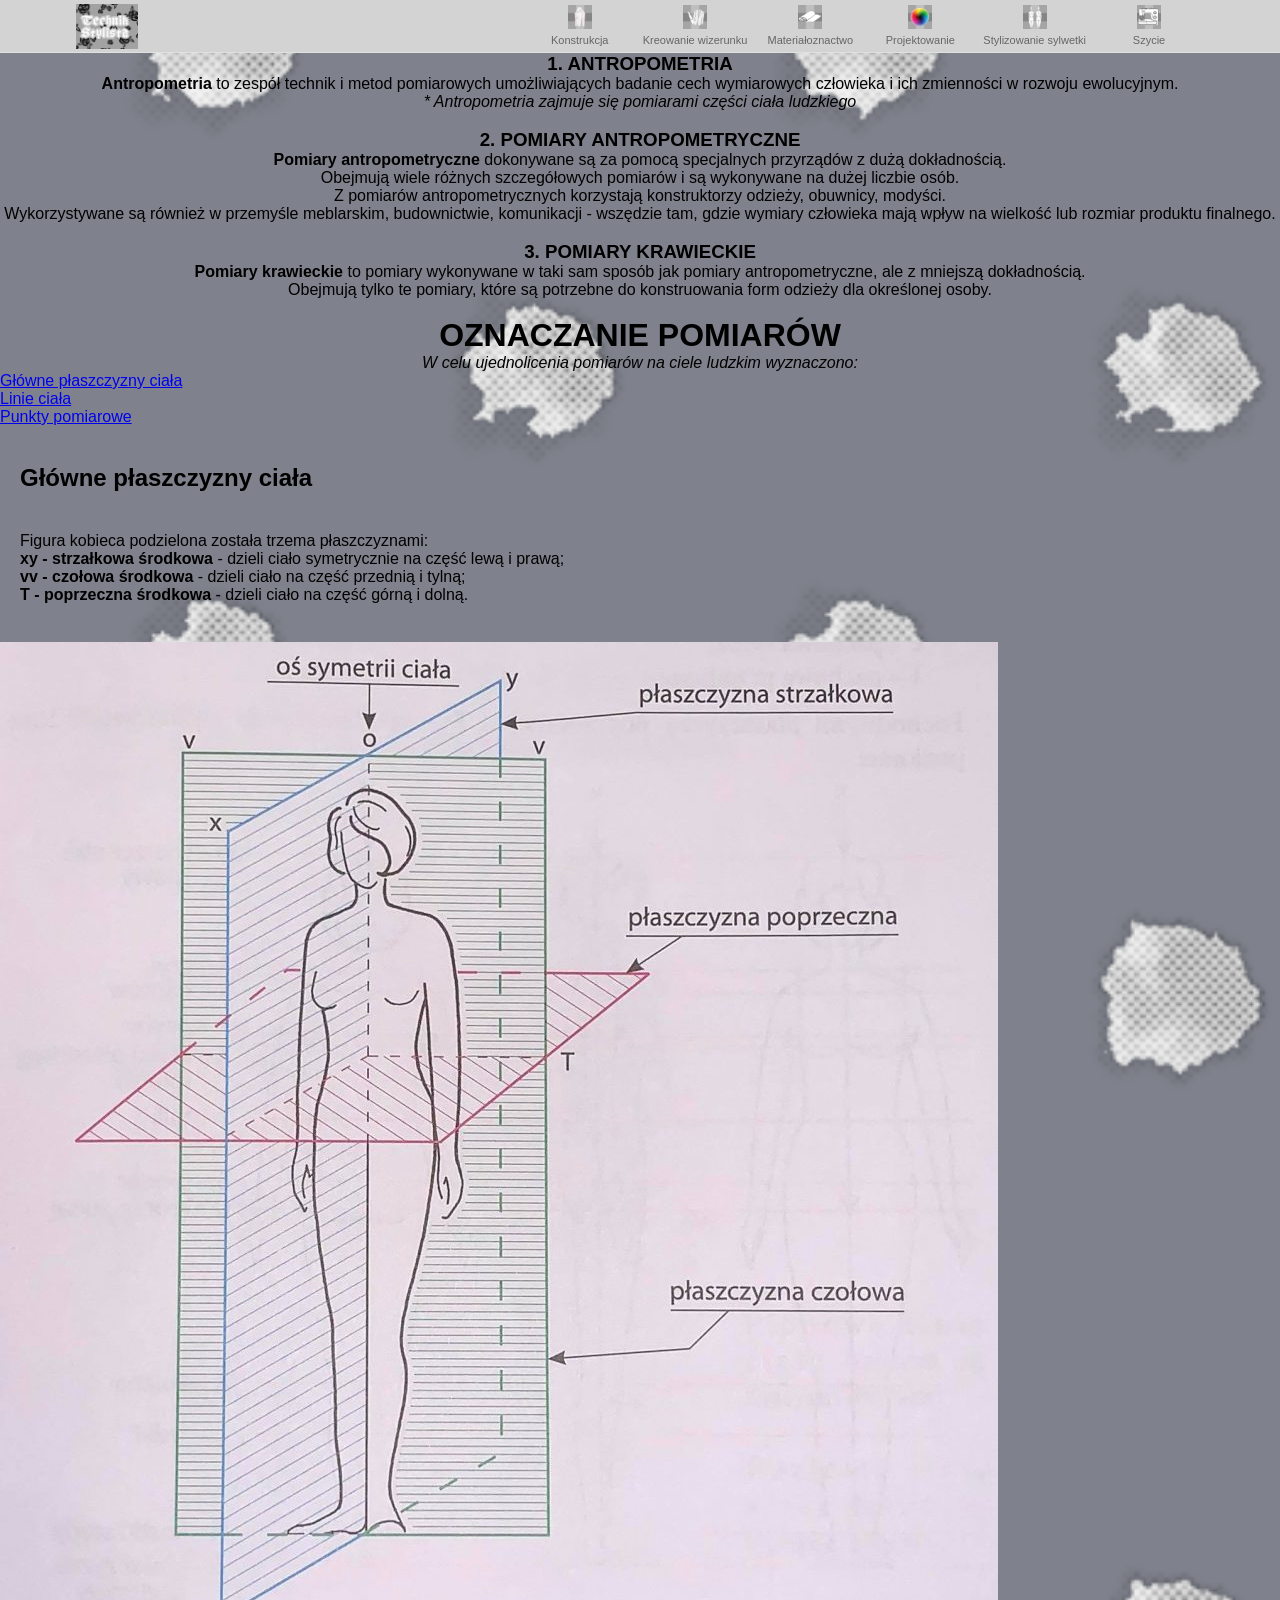
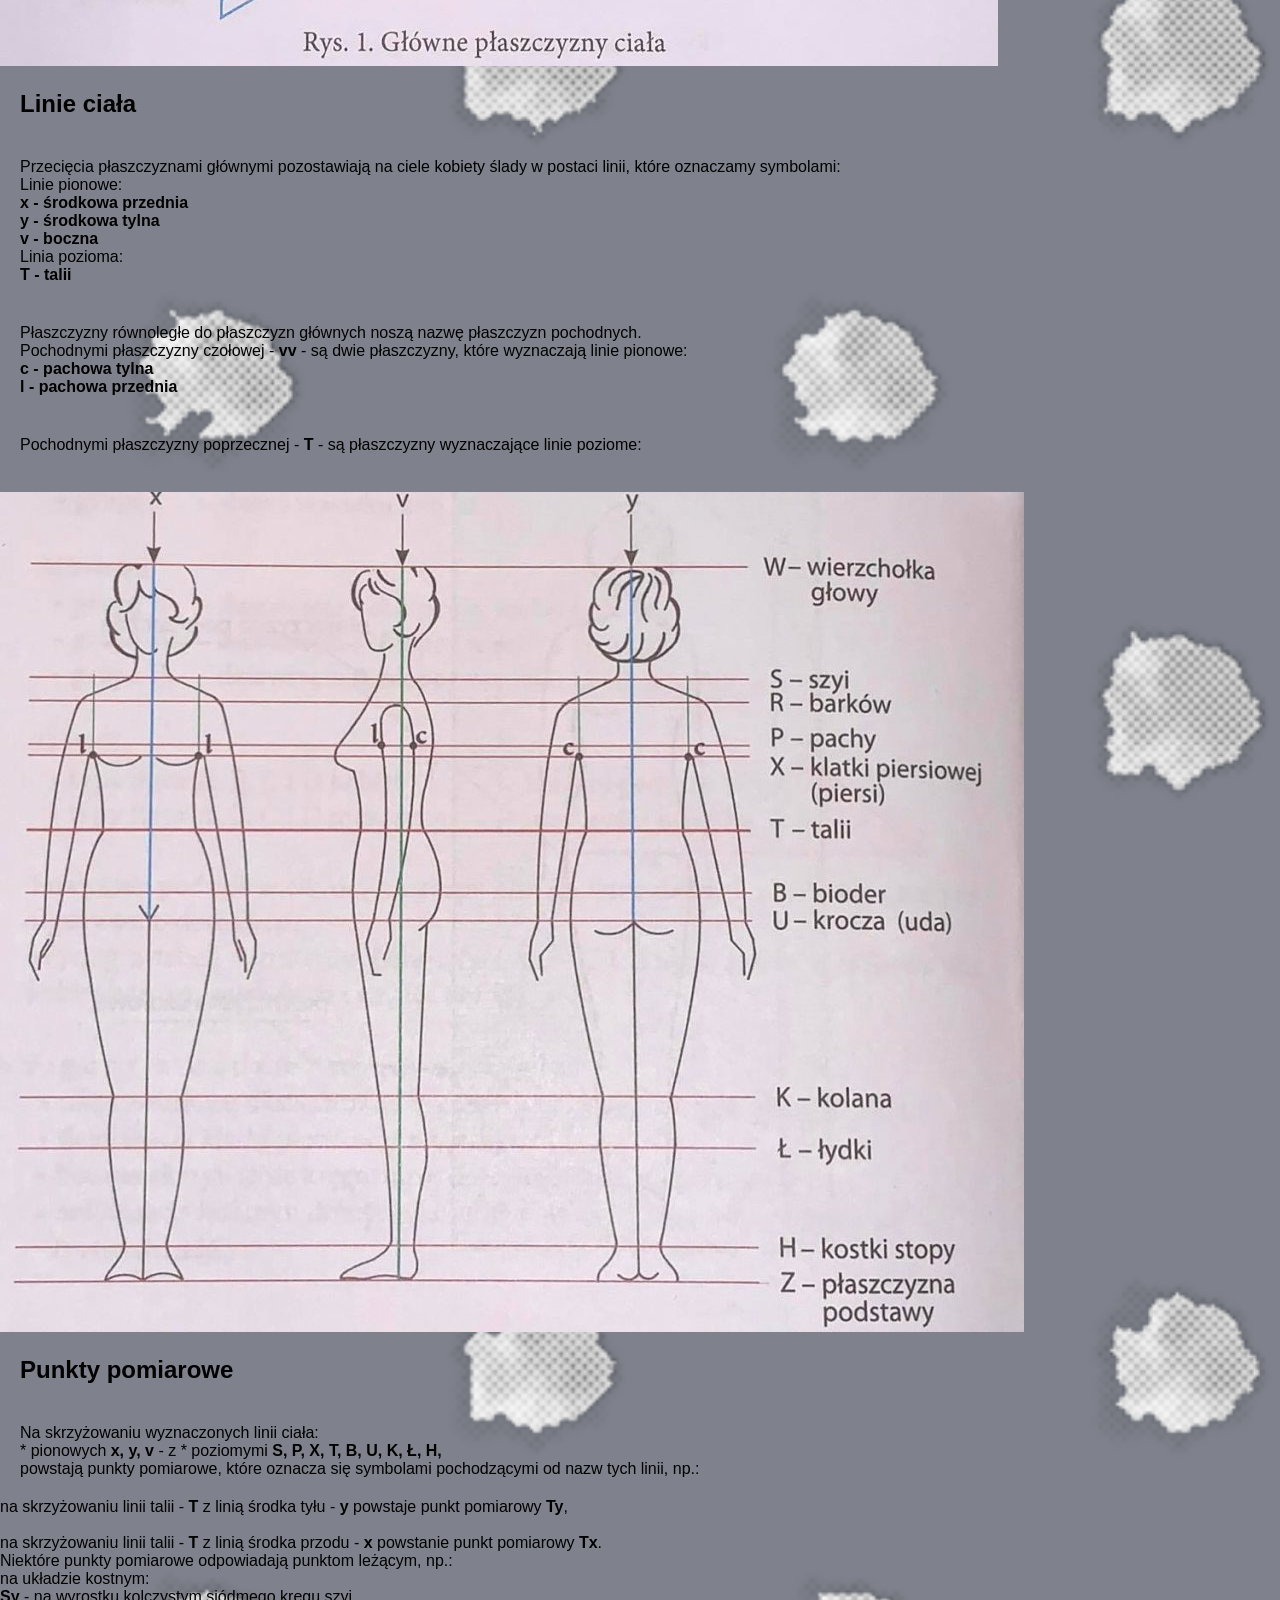
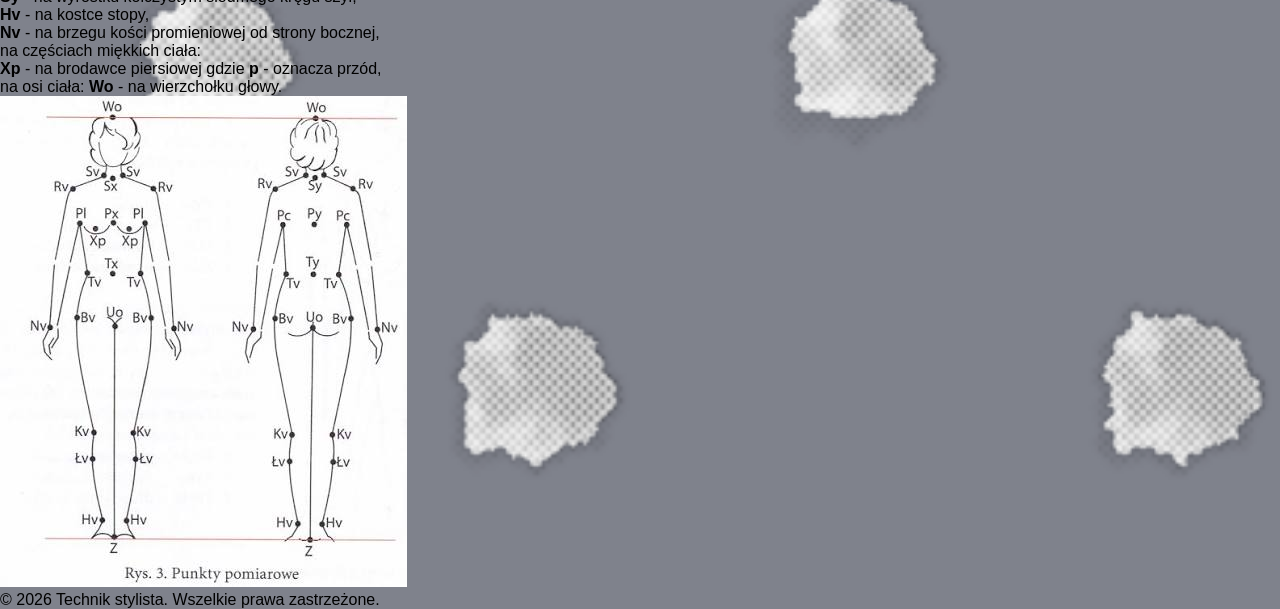
==== antrop.html @ 7bef591b "Create antrop.html" ====
<!DOCTYPE html>
<html lang="pl">
<head>
  <meta charset="UTF-8">
  <meta name="viewport" content="width=device-width, initial-scale=1.0">
  <title>Antropometria - Technik stylista</title>
  <!-- Ten sam plik stylów dla całej witryny -->
  <link rel="stylesheet" href="style.css">
</head>
<body>

  <!-- PUSTY KONTENER NA PASEK NAWIGACJI (Taki sam jak w index.html) -->
  <div id="miejsce-na-nawigacje"></div>

  <!-- TUTAJ WPISUJESZ NOWĄ TREŚĆ DLA TEJ KONKRETNEJ PODSTRONY -->
  <main class="main-content">
     <!-- ANTROPOMETRIA JAKO PODMENU. -->
    <h3 class="h3">1. ANTROPOMETRIA</h3>
    <p class="p-h3"><strong>Antropometria </strong>to zespół technik i metod pomiarowych umożliwiających badanie cech wymiarowych człowieka i ich zmienności w rozwoju ewolucyjnym. <br>
     <em>* Antropometria zajmuje się pomiarami części ciała ludzkiego</em></p> 

    <br>

    <h3 class="h3">2. POMIARY ANTROPOMETRYCZNE</h3>
    <p class="p-h3"><strong>Pomiary antropometryczne </strong>dokonywane są za pomocą specjalnych przyrządów z dużą dokładnością. <br>
     Obejmują wiele różnych szczegółowych pomiarów i są wykonywane na dużej liczbie osób. <br>
     Z pomiarów antropometrycznych korzystają konstruktorzy odzieży, obuwnicy, modyści. <br>
     Wykorzystywane są również w przemyśle meblarskim, budownictwie, komunikacji - wszędzie tam, gdzie wymiary człowieka mają wpływ na wielkość lub rozmiar produktu finalnego.</p>

    <br>

    <h3 class="h3">3. POMIARY KRAWIECKIE</h3>
    <p class="p-h3"><strong>Pomiary krawieckie </strong>to pomiary wykonywane w taki sam sposób jak pomiary antropometryczne, ale z mniejszą dokładnością. <br>
     Obejmują tylko te pomiary, które są potrzebne do konstruowania form odzieży dla określonej osoby.</p>

    <br>

    <h1 class="h1"><strong>OZNACZANIE POMIARÓW</strong></h1>
    <p class="p-h1"><em>W celu ujednolicenia pomiarów na ciele ludzkim wyznaczono:</em> <br>
    <ul class="oz-pom">                                                                                                                    
    <li><a href="#plaszczyzny" class="oz-but">Główne płaszczyzny ciała</a></li>                                                                                 
    <li><a href="#linie" class="oz-but">Linie ciała</a></li>                                             
    <li><a href="#punkty" class="oz-but">Punkty pomiarowe</a></li>                       
</ul>
   </p>

    <br>
    
    <div id="plaszczyzny">
    <h2 class="h2">Główne płaszczyzny ciała</h2>
    <p class="p-h2">Figura kobieca podzielona została trzema płaszczyznami: <br>
     <strong>xy - strzałkowa środkowa</strong> - dzieli ciało symetrycznie na część lewą i prawą; <br>
     <strong>vv - czołowa środkowa</strong>    - dzieli ciało na część przednią i tylną; <br> 
     <strong>T -  poprzeczna środkowa</strong> - dzieli ciało na część górną i dolną. </p> <br>

     <img src="placia.jpg">

     <br>

    <div id="linie">
    <h2 class="h2">Linie ciała</h2>
    <p class="p-h2">Przecięcia płaszczyznami głównymi pozostawiają na ciele kobiety ślady w postaci linii, które oznaczamy symbolami: <br>
     Linie pionowe: <br>
     <strong>x - środkowa przednia</strong> <br> 
     <strong>y - środkowa tylna</strong> <br>
     <strong>v - boczna</strong> <br>
     Linia pozioma: <br>
     <strong>T - talii</strong>
   </p>
   <p class="p-h2">Płaszczyzny równoległe do płaszczyzn głównych noszą nazwę płaszczyzn pochodnych. <br>
    Pochodnymi płaszczyzny czołowej - <strong>vv</strong> - są dwie płaszczyzny, które wyznaczają linie pionowe: <br>
     <strong>c - pachowa tylna</strong> <br>
     <strong>l - pachowa przednia</strong></p> 
   <p class="p-h2">Pochodnymi płaszczyzny poprzecznej - <strong>T</strong> - są płaszczyzny wyznaczające linie poziome:</p> <br>
     
     <img src="licia.jpg">

     <br>

    <div id="punkty">
     <h2 class="h2">Punkty pomiarowe</h2>
     <p class="p-h2">Na skrzyżowaniu wyznaczonych linii ciała: <br>
      * pionowych <strong>x, y, v </strong> - z
      * poziomymi <strong>S, P, X, T, B, U, K, Ł, H, </strong> <br>
      powstają punkty pomiarowe, które oznacza się symbolami pochodzącymi od nazw tych linii, np.: <br> 
      <ul>
       <li>na skrzyżowaniu linii talii - <strong>T</strong> z linią środka tyłu - <strong>y</strong> powstaje punkt pomiarowy <strong>Ty</strong>,</li> <br>
       <li>na skrzyżowaniu linii talii - <strong>T</strong> z linią środka przodu - <strong>x</strong> powstanie punkt pomiarowy <strong>Tx</strong>.</li>
      </ul>
       Niektóre punkty pomiarowe odpowiadają punktom leżącym, np.: <br>
      <ul>
       <li>na układzie kostnym: <br>
       <strong>Sy</strong> - na wyrostku kolczystym siódmego kręgu szyi, <br>
       <strong>Hv</strong> - na kostce stopy, <br>
       <strong>Nv</strong> - na brzegu kości promieniowej od strony bocznej, 
       </li>
       
       <li>na częściach miękkich ciała: <br>
       <strong>Xp</strong> - na brodawce piersiowej gdzie <strong>p</strong> - oznacza przód,  
       </li>

       <li>na osi ciała:
       <strong>Wo</strong> - na wierzchołku głowy.
       </li>
       
      </ul>
     </p>
     
    <img src="punpo.jpeg">
     
</div>
  </main>

  <!-- STOPKA STRONY -->
  <footer>
    <p>&copy; 2026 Technik stylista. Wszelkie prawa zastrzeżone.</p>
  </footer>

  <!-- DOKŁADNIE TEN SAM SKRYPT IMPORTUJĄCY MENU -->
  <script>
    fetch('pasnav.html')
      .then(response => {
        if (!response.ok) {
          throw new Error('Nie udało się pobrać pliku nawigacji.');
        }
        return response.text();
      })
      .then(data => {
        document.getElementById('miejsce-na-nawigacje').innerHTML = data;
      })
      .catch(error => {
        console.error('Błąd ładowania nawigacji:', error);
      });
  </script>

</body>
</html>
---- style.css ----
* {
    margin: 0;
    padding: 0;
    box-sizing: border-box;
}

/* WYGLĄD OGÓLNY */
body {
    background-image: url('back.png');
    background-size: cover;       
    background-position: center;  
    background-repeat: no-repeat;
    font-family: Arial, sans-serif;
}

/* "LOGO STRONY" */
.logo-icon {
    height: 45px;                   
    width: auto;
    display: block;
}

/* --- USTAWIENIA PASKA NAWIGACYJNEGO --- */
.pasnav {
    background-color: #d3d3d3;
    border-bottom: 1px solid #e0e0e0;
    width: 100%;
    padding: 0 16px;
    position: sticky; /* Sprawia, że pasek zostaje na górze podczas przewijania */
    top: 0;
    z-index: 100;
}

/* KONTENER TRZYMAJĄCY STRUKTURĘ */
.pasnav-container {
    max-width: 1128px;
    margin: 0 auto;
    display: flex;
    justify-content: space-between;
    align-items: center;
    height: 52px; 
}

/* KONTENER NA MENU Z PRZYCISKAMI */
.nav-list {
    display: flex;
    align-items: center;
    height: 100%;
    list-style: none; /* Ukrywa kropki listy w menu */
}

/* PUDEŁKO TRZYMAJĄCE MENU I PODMENU */
.roz-men {
    position: relative;             /* Ważne: punkt odniesienia, by podmenu rozwijało się pod ikoną */
    display: flex;
    align-items: center;
    height: 100%;
} 

/* ==========================================================================
   3. PRZYCISKI Z IKONAMI I NAPISAMI 
   ========================================================================== */
.but-nav {
    display: flex;
    flex-direction: column; 
    align-items: center;    
    justify-content: center;
    text-decoration: none;  
    color: #666666;         
    min-width: 110px; /* Zwiększona szerokość, aby zmieścić długie podpisy */      
    height: 100%;
    padding: 0 8px; 
    transition: color 0.2s ease;
    border: none;
    outline: none;
    background: transparent;
    cursor: pointer; /* Dodano kursor rączki dla przycisku */
}

/* EFEKT PO NAJECHANIU MYSZKĄ NA MENU */
.but-nav:hover {
    color: #191919;
}

/* STYL DLA ILUSTRACJI W MENU */
.but-icon {
    width: 24px;
    height: 24px;
    object-fit: contain; /* Gwarantuje brak zniekształceń */
    margin-bottom: 4px;  /* Odstęp między ilustracją a tekstem pod nią */
    display: block;
}

/* STYL DLA NAPISÓW W MENU */
.but-napis {
    font-size: 11px;        
    font-weight: 400;
    text-align: center;
    line-height: 1.3;       
    word-wrap: break-word;  /* Bezpieczne łamanie tekstu, jeśli słowo jest bardzo długie */
}

/* ==========================================================================
   4. ROZWIJANA LISTA PODMENU (DROPDOWN)
   ========================================================================== */
.roz-list {
    display: none;                  /* Domyślnie ukryte podmenu */
    position: absolute;
    top: 100%;                      /* Rozwija listę bezpośrednio pod dolną krawędzią przycisku */
    left: 50%;
    transform: translateX(-50%);    /* Idealnie centruje wysuwane okienko względem ikony */
    
    background-color: #ffffff;      
    border: 1px solid #cccccc;
    box-shadow: 0px 4px 10px rgba(0,0,0,0.15); 
    list-style: none;
    min-width: 240px;               
    z-index: 9999;                  

    margin-top: 0;                  /* USUWAMY: ten margines tworzył pustą przerwę, przez którą menu znikało */
    padding-top: 10px;              /* DODAJEMY: przeźroczysty obszar na górze - myszka go nie zgubi */
    padding-bottom: 8px;            
}

/* GŁÓWNY MECHANIZM: Pokazuje listę .roz-list, gdy najedziemy myszką na pudełko .roz-men */
.roz-men:hover .roz-list {
    display: block;
}

/* Styl dla pojedynczych linków wewnątrz podmenu (np. Antropometria) */
.roz-list a {
    display: block;
    padding: 8px 20px;
    color: #444444;                 /* Szary, stonowany kolor tekstu wewnątrz listy */
    text-decoration: none;          /* Usuwa domyślne podkreślenie linków */
    font-size: 13px;
    font-family: sans-serif;
    transition: background-color 0.2s, color 0.2s; /* Płynne przejście koloru po najechaniu */
}

/* Efekt wizualny po najechaniu myszką na dany podpunkt w liście */
.roz-list a:hover {
    background-color: #e9e9e9;      /* Jasnoszare tło podświetlające wybrany element */
    color: #000000;                 /* Zmiana tekstu na głęboką czerń */
}

/* --- STYLIZACJA TEKSTU I TYTUŁÓW --- */
.h3 {
    text-align: center;
}

.p-h3 {
    text-align: center;
}

.h1 {
    text-align: center;
} /* <-- POPRAWKA: Dodano brakującą klamrę zamykającą dla .h1 */

.p-h1 {
    text-align: center;
}

.p-h2 {
    padding: 20px;
}

.h2 {
    padding: 20px;
}

/* ==========================================================================
   5. SUROWCE WŁÓKIENNICZE 
   ========================================================================== */
/* Podstawowe style tabeli */
.wlokna-table {
    width: 100%;
    border-collapse: collapse;
    font-family: Arial, sans-serif;
    font-size: 14px;
    margin-top: 20px;
}

/* Wspólne style dla nagłówków i komórek */
.wlokna-table th, 
.wlokna-table td {
    border: 1px solid #555555;
    padding: 10px;
    text-align: center;
}

/* Układ list wewnątrz komórek */
.wlokna-table ul {
    list-style-type: square; /* Kwadratowe wypunktowanie */
    margin: 0;
    padding-left: 15px;
    text-align: left; /* Wyrównanie tekstu listy do lewej */
}

/* Wyrównanie zawartości azbestu do góry */
.val-top {
    vertical-align: top;
}

/* Kolory tła poszczególnych sekcji */
.row-main-header th {
    background-color: #b3b3b3;
    text-transform: uppercase;
    letter-spacing: 1px;
}

.row-sub-header-1 th {
    background-color: #e6e6e6;
}

/* Kolory główne kategorii */
.bg-roslinne { background-color: #97cb8a; }
.bg-zwierzece { background-color: #e5d77d; }
.bg-mineralne { background-color: #8daed5; }

/* Jasne odcienie dla podkategorii i zawartości */
.bg-roslinne-light { background-color: #c7e7be; }
.bg-zwierzece-light { background-color: #f3ebbe; }
.bg-mineralne-light { background-color: #b7cde6; }

/* Kolor dla mniej widocznego tekstu (np. kokos) */
.text-muted {
    color: #888888;
}
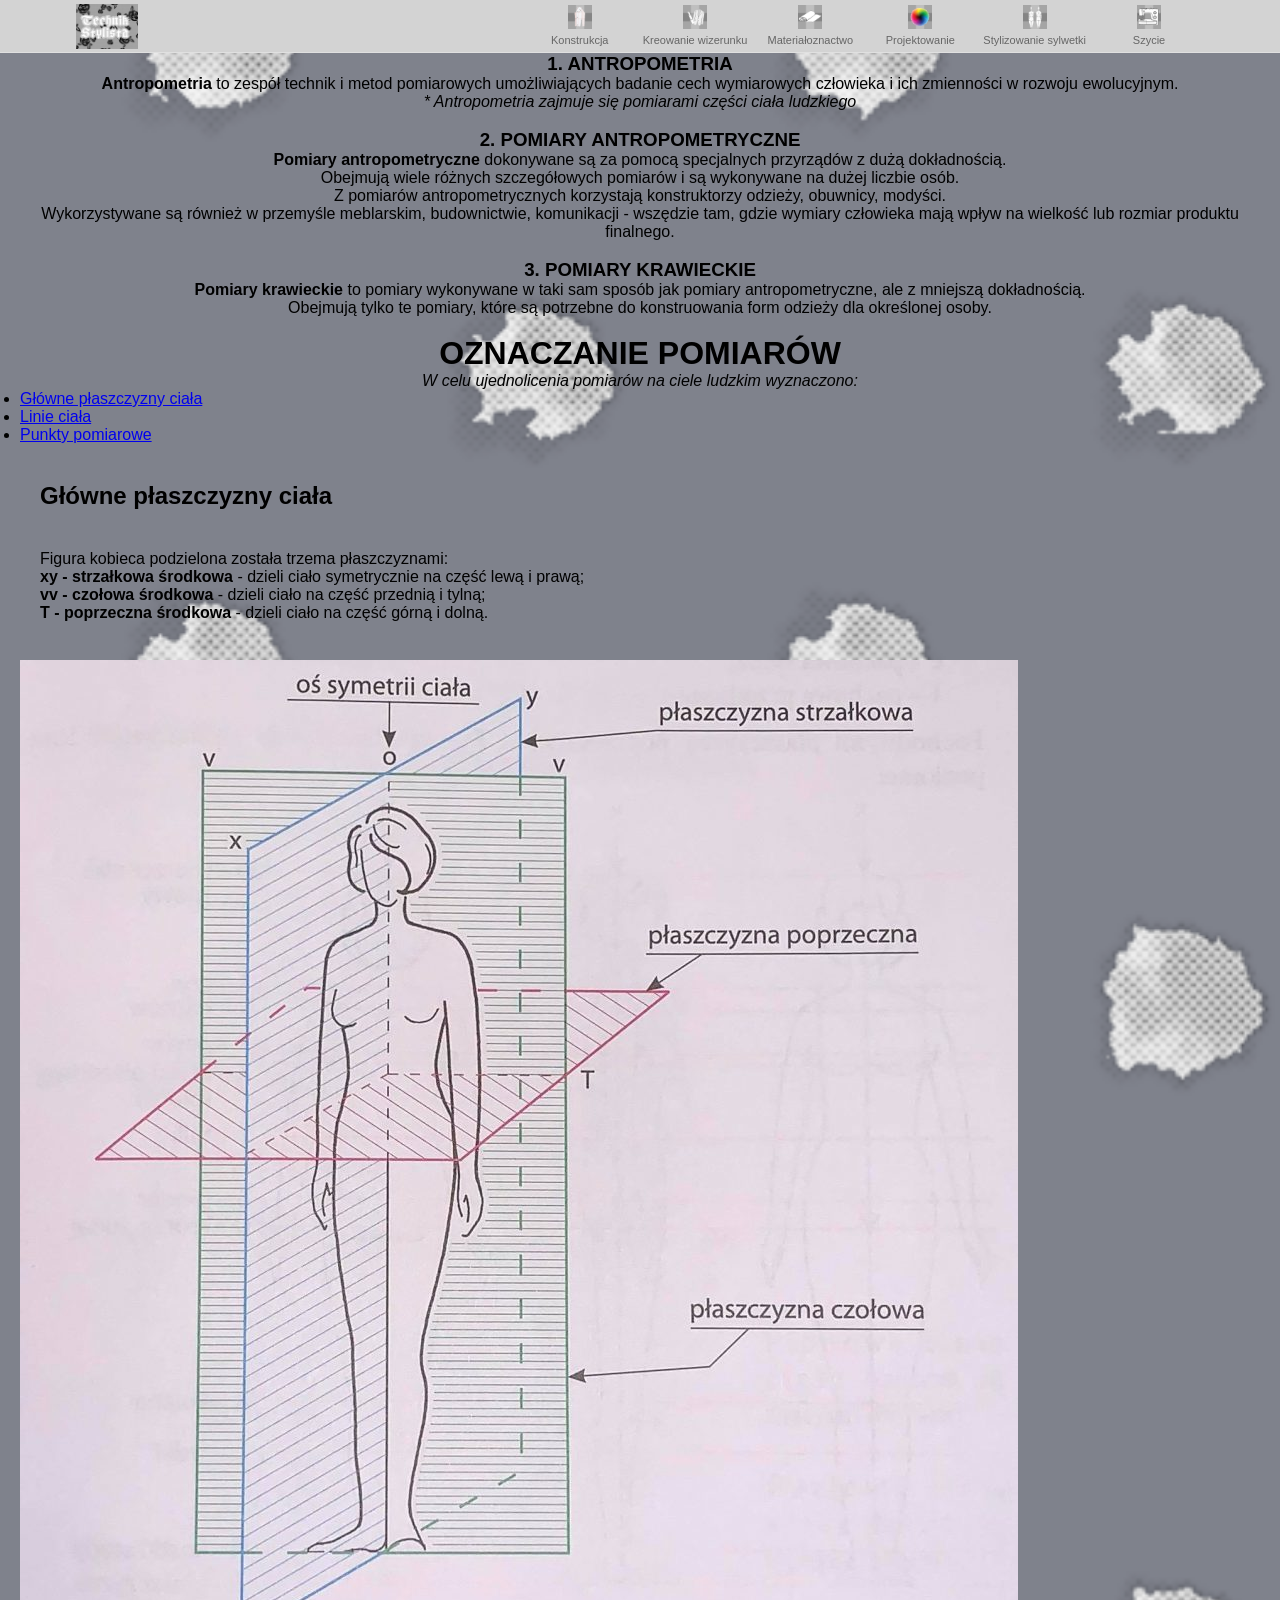
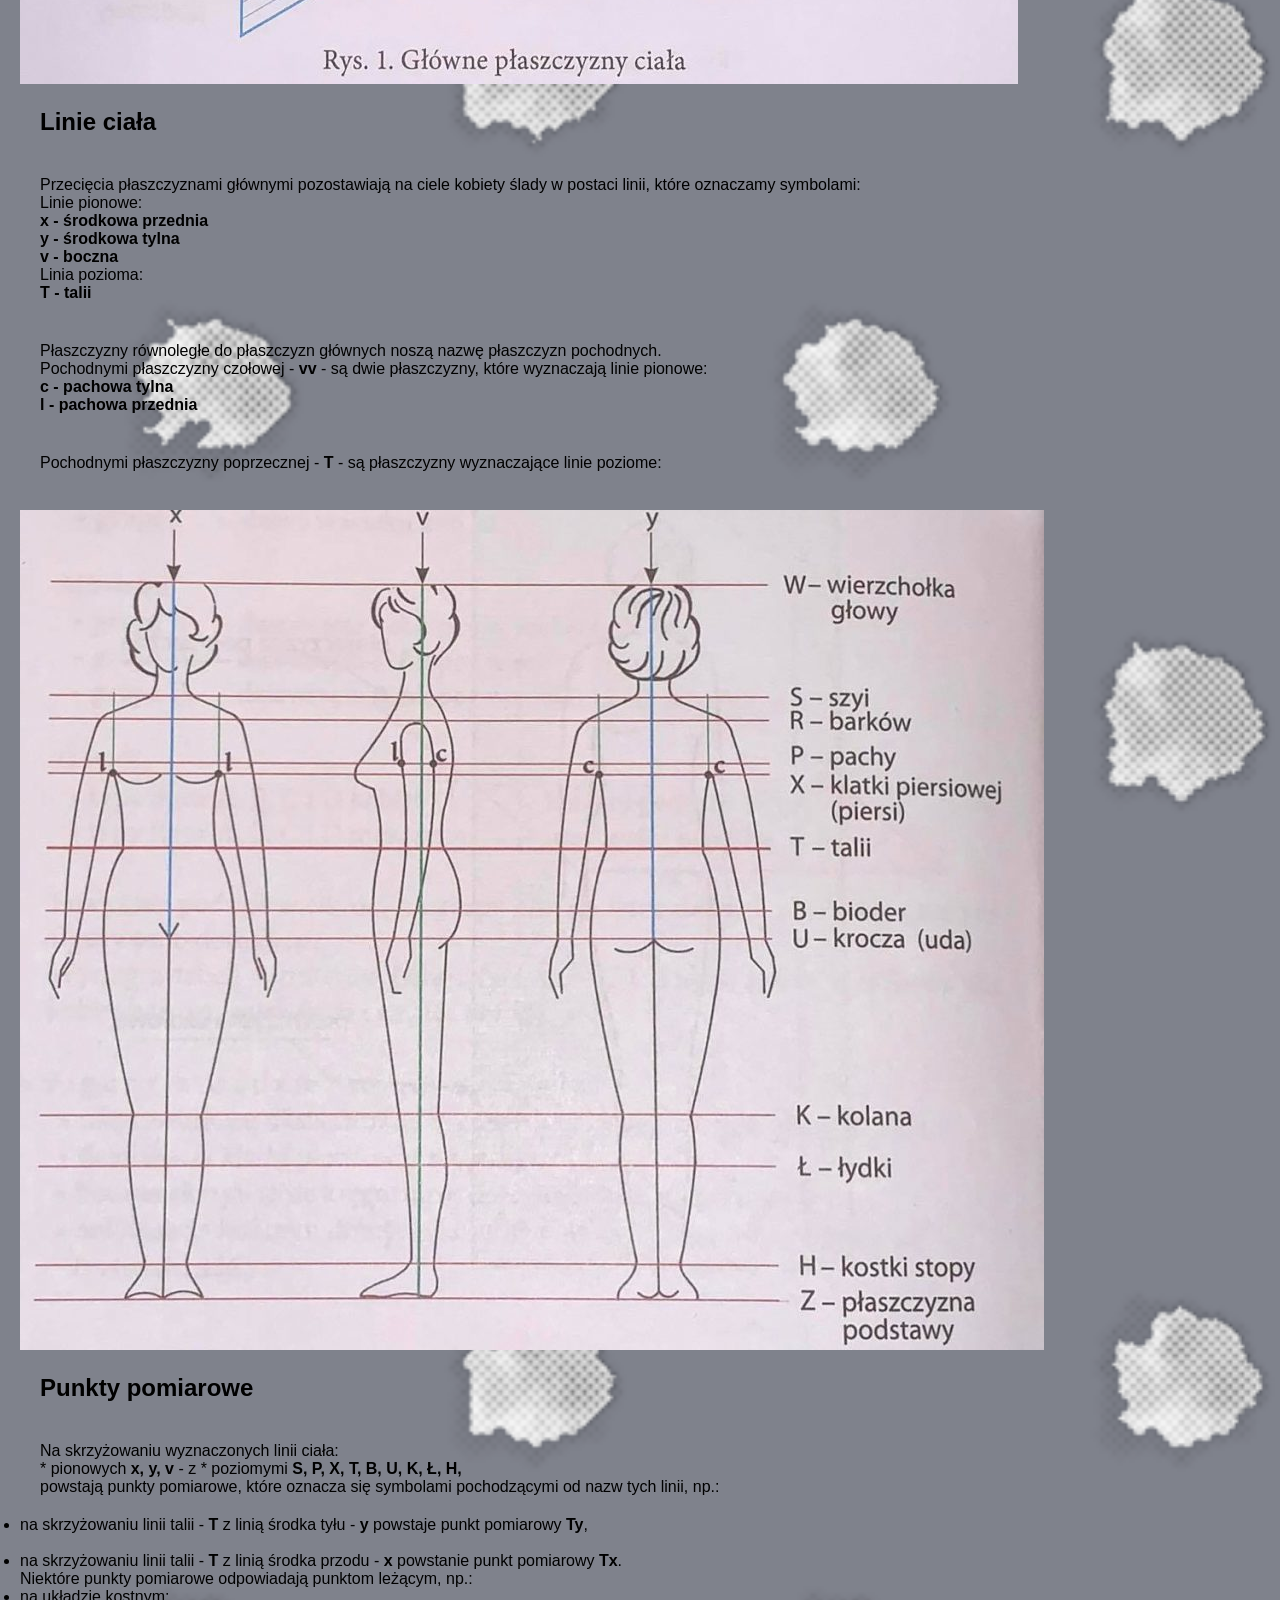
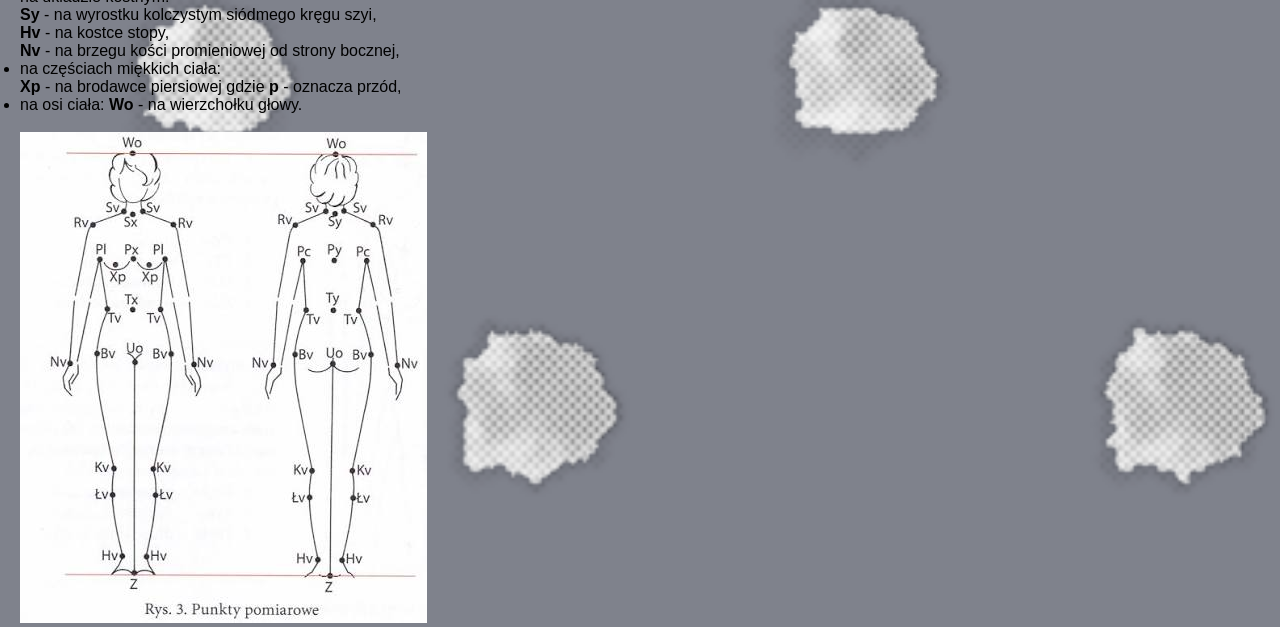
==== commit af4d3552: "Update antrop.html" ====
--- a/antrop.html
+++ b/antrop.html
@@ -105,16 +105,14 @@
        
       </ul>
      </p>
+
+      <br>
      
     <img src="punpo.jpeg">
      
 </div>
   </main>
 
-  <!-- STOPKA STRONY -->
-  <footer>
-    <p>&copy; 2026 Technik stylista. Wszelkie prawa zastrzeżone.</p>
-  </footer>
 
   <!-- DOKŁADNIE TEN SAM SKRYPT IMPORTUJĄCY MENU -->
   <script>
--- a/style.css
+++ b/style.css
@@ -10,7 +10,10 @@
     background-size: cover;       
     background-position: center;  
     background-repeat: no-repeat;
-    font-family: Arial, sans-serif;
+    /* 1. ZMIANA CZCIONKI DLA CAŁEJ STRONY */
+    font-family: -apple-system, BlinkMacSystemFont, "Segoe UI", Roboto, Helvetica, Arial, sans-serif;
+    /* 2. ODSUNIĘCIE CAŁEJ ZAWARTOŚCI OD KRAWĘDZI STRONY */
+    padding: 0 20px; 
 }
 
 /* "LOGO STRONY" */
@@ -24,9 +27,10 @@
 .pasnav {
     background-color: #d3d3d3;
     border-bottom: 1px solid #e0e0e0;
-    width: 100%;
+    width: calc(100% + 40px); /* Rozszerzenie, by ignorował padding body */
+    margin: 0 -20px;          /* Wyrównanie do krawędzi ekranu */
     padding: 0 16px;
-    position: sticky; /* Sprawia, że pasek zostaje na górze podczas przewijania */
+    position: sticky; 
     top: 0;
     z-index: 100;
 }
@@ -46,12 +50,12 @@
     display: flex;
     align-items: center;
     height: 100%;
-    list-style: none; /* Ukrywa kropki listy w menu */
+    list-style: none; 
 }
 
 /* PUDEŁKO TRZYMAJĄCE MENU I PODMENU */
 .roz-men {
-    position: relative;             /* Ważne: punkt odniesienia, by podmenu rozwijało się pod ikoną */
+    position: relative;             
     display: flex;
     align-items: center;
     height: 100%;
@@ -67,14 +71,14 @@
     justify-content: center;
     text-decoration: none;  
     color: #666666;         
-    min-width: 110px; /* Zwiększona szerokość, aby zmieścić długie podpisy */      
+    min-width: 110px;       
     height: 100%;
     padding: 0 8px; 
     transition: color 0.2s ease;
     border: none;
     outline: none;
     background: transparent;
-    cursor: pointer; /* Dodano kursor rączki dla przycisku */
+    cursor: pointer; 
 }
 
 /* EFEKT PO NAJECHANIU MYSZKĄ NA MENU */
@@ -86,8 +90,8 @@
 .but-icon {
     width: 24px;
     height: 24px;
-    object-fit: contain; /* Gwarantuje brak zniekształceń */
-    margin-bottom: 4px;  /* Odstęp między ilustracją a tekstem pod nią */
+    object-fit: contain; 
+    margin-bottom: 4px;  
     display: block;
 }
 
@@ -97,18 +101,18 @@
     font-weight: 400;
     text-align: center;
     line-height: 1.3;       
-    word-wrap: break-word;  /* Bezpieczne łamanie tekstu, jeśli słowo jest bardzo długie */
+    word-wrap: break-word;  
 }
 
 /* ==========================================================================
    4. ROZWIJANA LISTA PODMENU (DROPDOWN)
    ========================================================================== */
 .roz-list {
-    display: none;                  /* Domyślnie ukryte podmenu */
+    display: none;                  
     position: absolute;
-    top: 100%;                      /* Rozwija listę bezpośrednio pod dolną krawędzią przycisku */
+    top: 100%;                      
     left: 50%;
-    transform: translateX(-50%);    /* Idealnie centruje wysuwane okienko względem ikony */
+    transform: translateX(-50%);    
     
     background-color: #ffffff;      
     border: 1px solid #cccccc;
@@ -117,8 +121,8 @@
     min-width: 240px;               
     z-index: 9999;                  
 
-    margin-top: 0;                  /* USUWAMY: ten margines tworzył pustą przerwę, przez którą menu znikało */
-    padding-top: 10px;              /* DODAJEMY: przeźroczysty obszar na górze - myszka go nie zgubi */
+    margin-top: 0;                  
+    padding-top: 10px;              
     padding-bottom: 8px;            
 }
 
@@ -127,21 +131,21 @@
     display: block;
 }
 
-/* Styl dla pojedynczych linków wewnątrz podmenu (np. Antropometria) */
+/* Styl dla pojedynczych linków wewnątrz podmenu */
 .roz-list a {
     display: block;
     padding: 8px 20px;
-    color: #444444;                 /* Szary, stonowany kolor tekstu wewnątrz listy */
-    text-decoration: none;          /* Usuwa domyślne podkreślenie linków */
+    color: #444444;                 
+    text-decoration: none;          
     font-size: 13px;
-    font-family: sans-serif;
-    transition: background-color 0.2s, color 0.2s; /* Płynne przejście koloru po najechaniu */
+    /* Usunięto font-family, aby dziedziczyło czcionkę globalną */
+    transition: background-color 0.2s, color 0.2s; 
 }
 
 /* Efekt wizualny po najechaniu myszką na dany podpunkt w liście */
 .roz-list a:hover {
-    background-color: #e9e9e9;      /* Jasnoszare tło podświetlające wybrany element */
-    color: #000000;                 /* Zmiana tekstu na głęboką czerń */
+    background-color: #e9e9e9;      
+    color: #000000;                 
 }
 
 /* --- STYLIZACJA TEKSTU I TYTUŁÓW --- */
@@ -155,7 +159,7 @@
 
 .h1 {
     text-align: center;
-} /* <-- POPRAWKA: Dodano brakującą klamrę zamykającą dla .h1 */
+} 
 
 .p-h1 {
     text-align: center;
@@ -176,7 +180,7 @@
 .wlokna-table {
     width: 100%;
     border-collapse: collapse;
-    font-family: Arial, sans-serif;
+    /* Usunięto font-family, aby dziedziczyło czcionkę globalną */
     font-size: 14px;
     margin-top: 20px;
 }
@@ -191,10 +195,10 @@
 
 /* Układ list wewnątrz komórek */
 .wlokna-table ul {
-    list-style-type: square; /* Kwadratowe wypunktowanie */
+    list-style-type: square; 
     margin: 0;
     padding-left: 15px;
-    text-align: left; /* Wyrównanie tekstu listy do lewej */
+    text-align: left; 
 }
 
 /* Wyrównanie zawartości azbestu do góry */
@@ -223,9 +227,8 @@
 .bg-zwierzece-light { background-color: #f3ebbe; }
 .bg-mineralne-light { background-color: #b7cde6; }
 
-/* Kolor dla mniej widocznego tekstu (np. kokos) */
-.text-muted {
-    color: #888888;
-}
-
-
+.row-content { background-color: #d3d3d3; } /* Poprawiono brakujący średnik */
+
+
+
+
